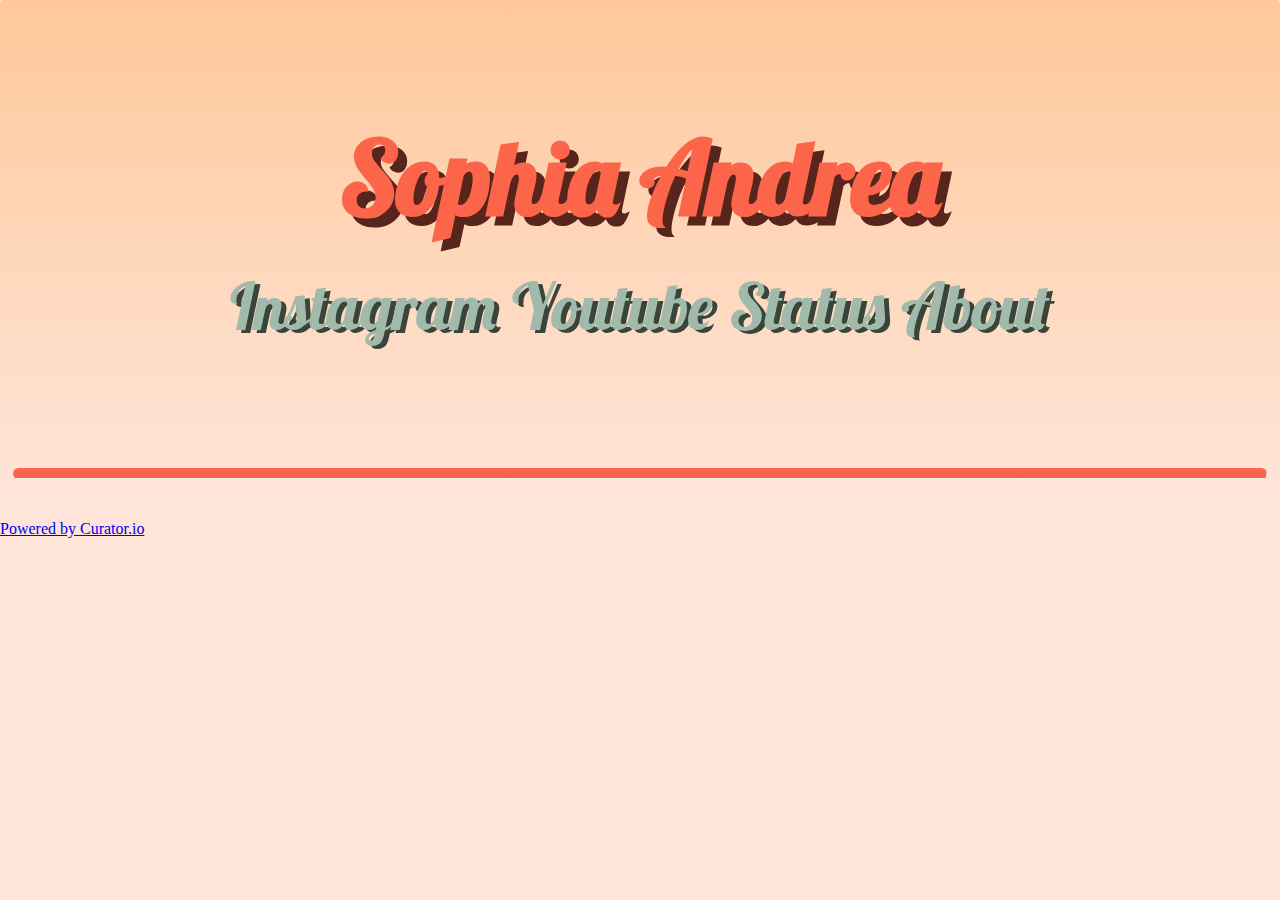
==== index.html @ b8abd369 "fixes" ====
<!DOCTYPE html>
<html lang="en">
<head>
    <meta charset="UTF-8">
    <meta name="viewport" content="width=device-width, initial-scale=1.0">
    <meta http-equiv="X-UA-Compatible" content="ie=edge">
    <title>SophieAndrea</title>
    <link rel="stylesheet" href="Style.css">
    <link href="https://fonts.googleapis.com/css?family=Lobster" rel="stylesheet" type="text/css">
</head>
<body>
    <div id="header">
            <div id="title-box">
                <h1 id="heading"><span id="Let1">S</span><span id="Let2">o</span><span id="Let3">p</span><span id="Let4">h</span><span id="Let5">i</span><span id="Let6">a</span> <span id="Let7">A</span><span id="Let7">n</span><span id="Let8">d</span><span id="Let9">r</span><span id="Let10">e</span><span id="Let11">a</span></h1>
            </div>
            <div>
                <ul id ="links">
                    <a id= "links" class="link-hover" target="_blank" href="https://www.instagram.com/sophiaandreaofficial/">Instagram</a>
                    <a id= "links" class="link-hover" target="_blank" href="https://www.youtube.com/channel/UCdeF6Rx2ECawv_FrJ73pPnQ">Youtube</a>
                    <a id= "links" href="status.html">Status</a>
                    <a id= "links" class="link-hover" href="about.html">About</a>
                </ul>
                <hr class="rounded">
            </div>
    </div>
    <div id="feed">
        <div id="curator-feed-default-feed-layout"><a href="https://curator.io" target="_blank" class="crt-logo crt-tag">Powered by Curator.io</a></div>
        <!-- The Javascript can be moved to the end of the html page before the </body> tag -->
        <script type="text/javascript">
        /* curator-feed-default-feed-layout */
        (function(){
        var i, e, d = document, s = "script";i = d.createElement("script");i.async = 1;
        i.src = "https://cdn.curator.io/published/3c6dcb43-6c44-4940-880b-e652296485da.js";
        e = d.getElementsByTagName(s)[0];e.parentNode.insertBefore(i, e);
        })();
        </script>
    </div>
</body>
</html>
---- Style.css ----
@keyframes pop-in {
    0%{font-size: 100%;}
    50%{font-size: 25%;}
    100%{font-size: 100%;}
}
body{
    background-color:#FFE5D9 ;
    margin:0;
}
#Let1{
    animation: pop-in 1s;
}
#Let2{
    animation: pop-in 1s 0.1s;
}
#Let3{
    animation: pop-in 1s 0.2s;
}
#Let4{
    animation: pop-in 1s 0.3s;
}
#Let5{
    animation: pop-in 1s 0.4s;
}
#Let6{
    animation: pop-in 1s 0.5s;
}
#Let7{
    animation: pop-in 1s 0.6s;
}
#Let8{
    animation: pop-in 1s 0.7s;
}
#Let9{
    animation: pop-in 1s 0.8s;
}
#Let10{
    animation: pop-in 1s 0.9s;
}
#Let11{
    animation: pop-in 1s 1s;
}
#title-box{
    height: 5vw;
}
#header{ 
    line-height: 15vw;
    border-radius: 4px;
    padding: 1vw;
    background-image: linear-gradient(#FEC89A,#FFE5D9);
    justify-content: center; 
}
#heading{
    text-align: center;
    justify-content: center;
    color: #FC654A; 
    font-size: 8vw;
    text-shadow: .7vw .7vw #57251c;
    font-family: Lobster;
}
#paragraph{
    text-align: center;
    justify-content: center;
    color: #3f4b44; 
    font-size: 2vw;
    font-family:'Space Mono', monospace;
}

#links{
    color:#A1BAAB;
    text-shadow: .4vw .2vw rgb(57, 68, 59);
    justify-content: center; 
    text-align: center;
    padding: .1vw;
    font-size: 5vw;
    text-decoration: none;
    font-family: Lobster;
}
#links:hover{
    color:#637269;
    text-shadow:.2vw .2vw #1d221f;
}
hr.rounded{
    border-top: .8vw solid #FC654A;
    border-radius: .5vw;
}
.Center{

    box-shadow: 1vw 1vw rgb(175, 175, 175);
    width: 40vw;
    height: auto;
    display: flex;
    margin-left: auto;
    margin-right: auto;
}
#feed{
    padding-top: 20px;
}
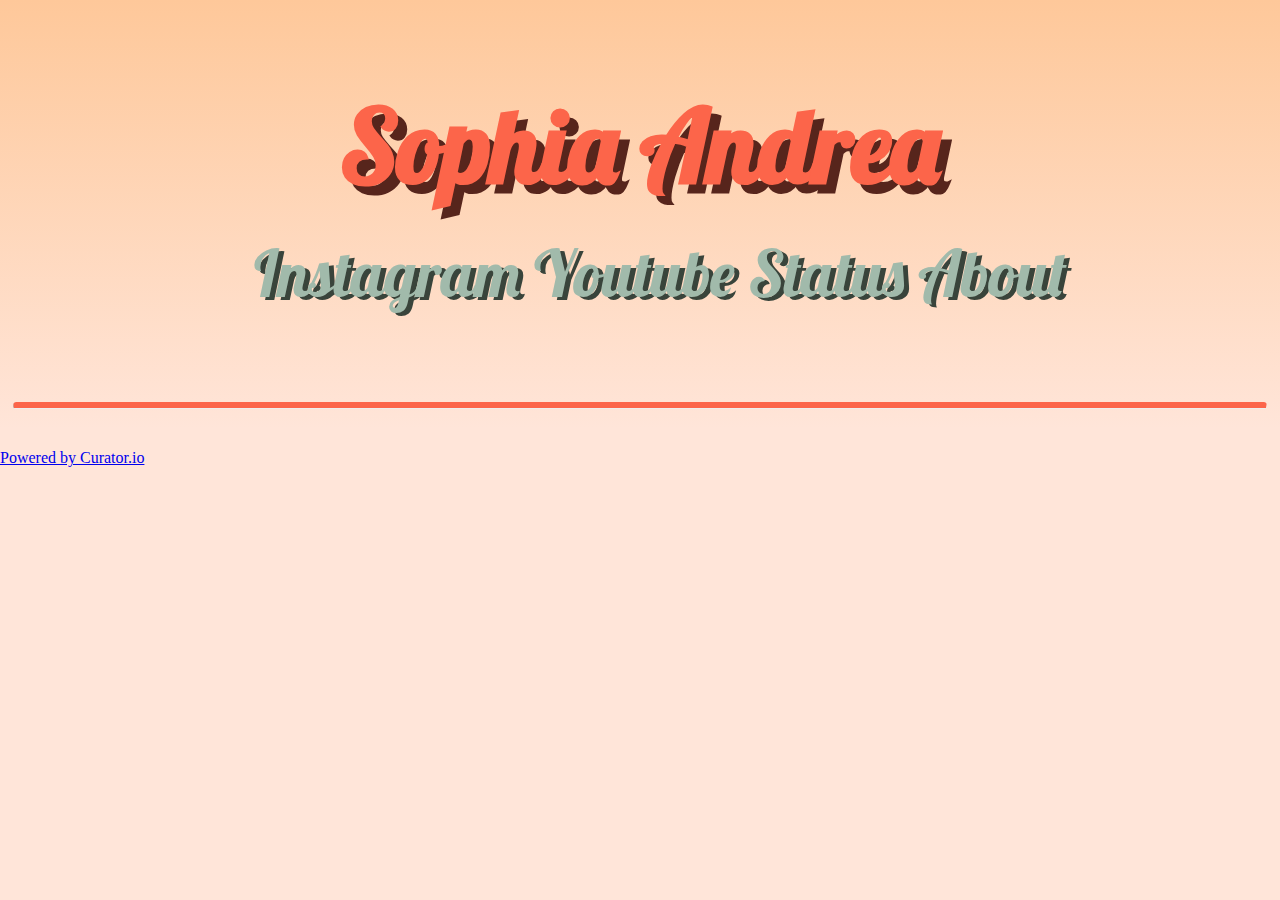
==== commit a1eac3e1: "epic" ====
--- a/index.html
+++ b/index.html
@@ -23,6 +23,7 @@
                 <hr class="rounded">
             </div>
     </div>
+
     <div id="feed">
         <div id="curator-feed-default-feed-layout"><a href="https://curator.io" target="_blank" class="crt-logo crt-tag">Powered by Curator.io</a></div>
         <!-- The Javascript can be moved to the end of the html page before the </body> tag -->
--- a/Style.css
+++ b/Style.css
@@ -2,13 +2,14 @@
 
 @keyframes pop-in {
     0%{font-size: 100%;}
-    50%{font-size: 25%;}
+    50%{font-size: 25%;color:#A1BAAB; text-shadow: #3f4b44;}
     100%{font-size: 100%;}
 }
 body{
     background-color:#FFE5D9 ;
     margin:0;
 }
+
 #Let1{
     animation: pop-in 1s;
 }
@@ -46,8 +47,7 @@
     height: 5vw;
 }
 #header{ 
-    line-height: 15vw;
-    border-radius: 4px;
+    line-height: 10vw;
     padding: 1vw;
     background-image: linear-gradient(#FEC89A,#FFE5D9);
     justify-content: center; 
@@ -73,7 +73,8 @@
     text-shadow: .4vw .2vw rgb(57, 68, 59);
     justify-content: center; 
     text-align: center;
-    padding: .1vw;
+    padding-top: .01vw;
+    padding-bottom: 0vw;
     font-size: 5vw;
     text-decoration: none;
     font-family: Lobster;
@@ -83,17 +84,20 @@
     text-shadow:.2vw .2vw #1d221f;
 }
 hr.rounded{
-    border-top: .8vw solid #FC654A;
-    border-radius: .5vw;
+    border-top: .5vw solid #FC654A;
+    border-radius: .8vw;
 }
 .Center{
-
-    box-shadow: 1vw 1vw rgb(175, 175, 175);
-    width: 40vw;
+    box-shadow: .5vw .5vw #57251c;
+    width: 20vw;
+    border-radius: 50%;
+    border-color: transparent;
+    border-width: .1vw;
     height: auto;
     display: flex;
     margin-left: auto;
     margin-right: auto;
+    margin-bottom: 3vw;
 }
 #feed{
     padding-top: 20px;
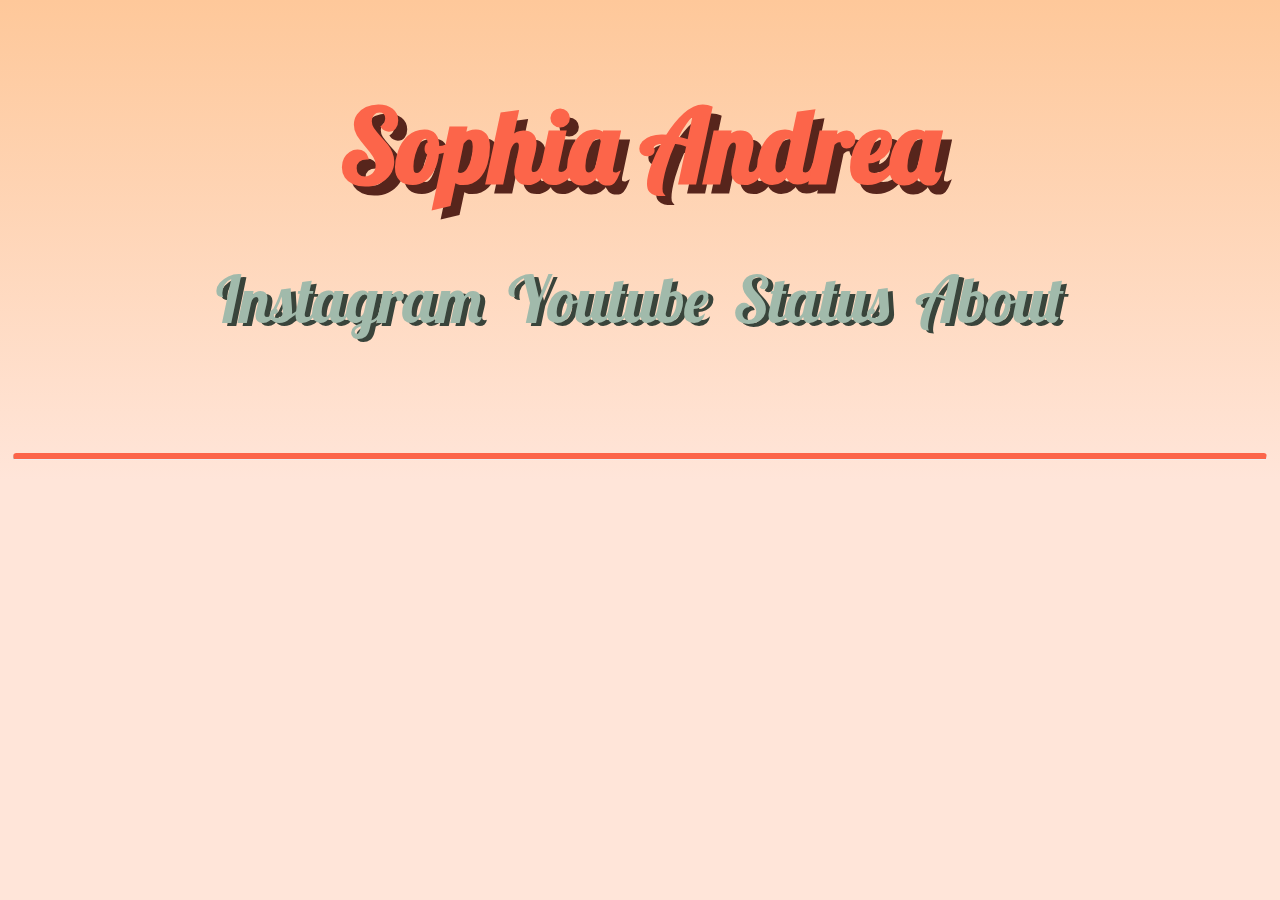
==== commit a363542d: "Publish" ====
--- a/index.html
+++ b/index.html
@@ -25,10 +25,8 @@
     </div>
 
     <div id="feed">
-        <div id="curator-feed-default-feed-layout"><a href="https://curator.io" target="_blank" class="crt-logo crt-tag">Powered by Curator.io</a></div>
-        <!-- The Javascript can be moved to the end of the html page before the </body> tag -->
+        <div id="curator-feed-default-feed-layout"><a href="https://curator.io" target="_blank" class="crt-logo crt-tag"></a></div>
         <script type="text/javascript">
-        /* curator-feed-default-feed-layout */
         (function(){
         var i, e, d = document, s = "script";i = d.createElement("script");i.async = 1;
         i.src = "https://cdn.curator.io/published/3c6dcb43-6c44-4940-880b-e652296485da.js";
--- a/Style.css
+++ b/Style.css
@@ -51,7 +51,9 @@
     padding: 1vw;
     background-image: linear-gradient(#FEC89A,#FFE5D9);
     justify-content: center; 
+    text-align: center;
 }
+
 #heading{
     text-align: center;
     justify-content: center;
@@ -60,6 +62,7 @@
     text-shadow: .7vw .7vw #57251c;
     font-family: Lobster;
 }
+
 #paragraph{
     text-align: center;
     justify-content: center;
@@ -73,12 +76,13 @@
     text-shadow: .4vw .2vw rgb(57, 68, 59);
     justify-content: center; 
     text-align: center;
-    padding-top: .01vw;
-    padding-bottom: 0vw;
+    padding:1vw;
     font-size: 5vw;
     text-decoration: none;
     font-family: Lobster;
+    display: flex;
 }
+
 #links:hover{
     color:#637269;
     text-shadow:.2vw .2vw #1d221f;
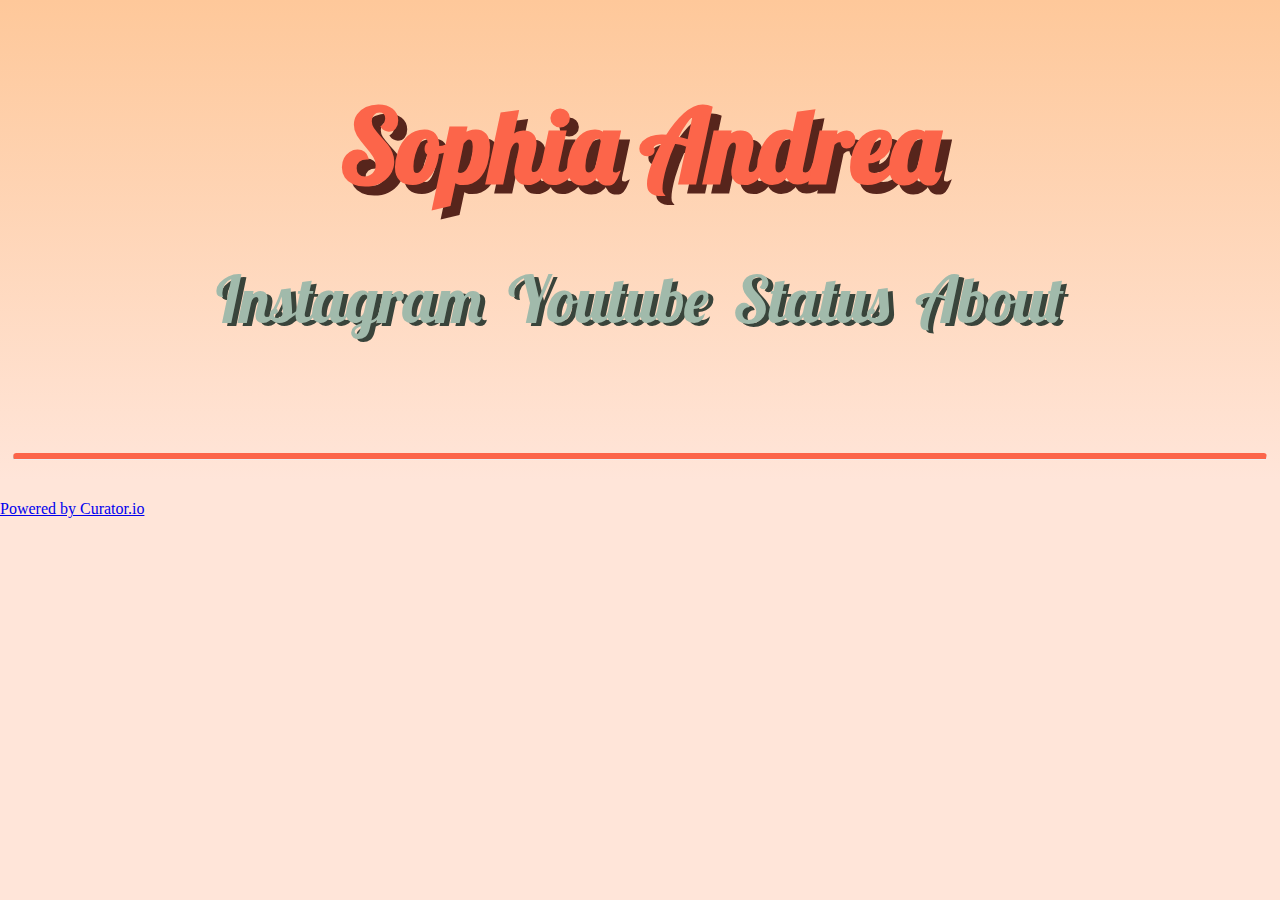
==== commit c733025f: "powered" ====
--- a/index.html
+++ b/index.html
@@ -25,7 +25,7 @@
     </div>
 
     <div id="feed">
-        <div id="curator-feed-default-feed-layout"><a href="https://curator.io" target="_blank" class="crt-logo crt-tag"></a></div>
+        <div id="curator-feed-default-feed-layout"><a href="https://curator.io" target="_blank" class="crt-logo crt-tag">Powered by Curator.io</a></div>
         <script type="text/javascript">
         (function(){
         var i, e, d = document, s = "script";i = d.createElement("script");i.async = 1;
